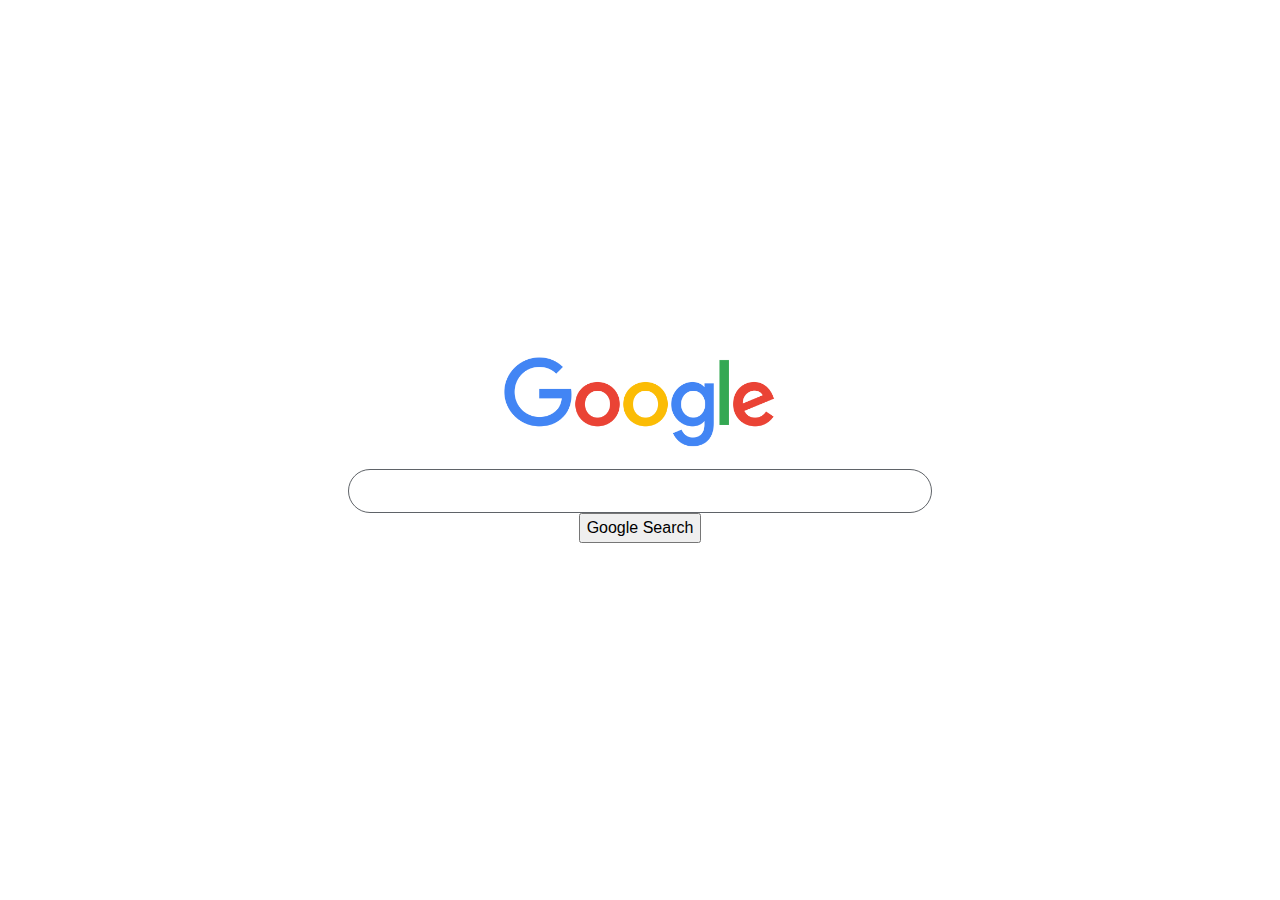
==== html/index.html @ e919ce2a "Saving changes" ====
<!DOCTYPE html>
<html lang="en">
  <head>
    <title>Search</title>
    <link
      rel="stylesheet"
      href="https://stackpath.bootstrapcdn.com/bootstrap/4.4.1/css/bootstrap.min.css"
      integrity="sha384-Vkoo8x4CGsO3+Hhxv8T/Q5PaXtkKtu6ug5TOeNV6gBiFeWPGFN9MuhOf23Q9Ifjh"
      crossorigin="anonymous"
    />
    <link rel="stylesheet" href="../css/styles.css" />
    <style>
      .row > div {
        padding: 20px;
        background-color: teal;
        border: 2px solid black;
      }

      #search-bar {
        display: flex;
        z-index: 3;
        height: 44px;
        border: 1px solid #5f6368;
        box-shadow: none;
        border-radius: 24px;
        margin: 0 auto;
        width: 638px;
        width: auto;
        max-width: 584px;
      }

      #search-text {
        background-color: transparent;
        border: none;
        margin: 0;
        padding: 0;
        color: #e8eaed;
        word-wrap: break-word;
        outline: none;
        display: flex;
        -webkit-tap-highlight-color: transparent;
        margin-top: -37px;
      }

      #page-div {
        display: flex;
        flex-direction: column;
        height: 100%;
        text-align: center;
      }

      #google-logo {
        display: flex;
        flex-direction: column;
        margin-top: auto;
        margin-bottom: 20px;
        min-height: fit-content;
      }

      #second-div {
        margin-bottom: auto;
      }

      body {
        height: 100vh;
        width: 100vw;
      }
    </style>
  </head>

  <body>
    <div id="page-div">
      <div id="google-logo">
        <img src="../resources/google_logo.png" />
      </div>
      <div id="second-div">
        <form action="https://www.google.com/search">
          <div id="search-bar">
            <input id="search-text" type="text" name="q" />
          </div>
          <input type="submit" value="Google Search" />
        </form>
      </div>
    </div>
  </body>
</html>
---- css/styles.css ----
img {
  display: block;
  margin-left: auto;
  margin-right: auto;
  height: 92px;
  width: auto;
}
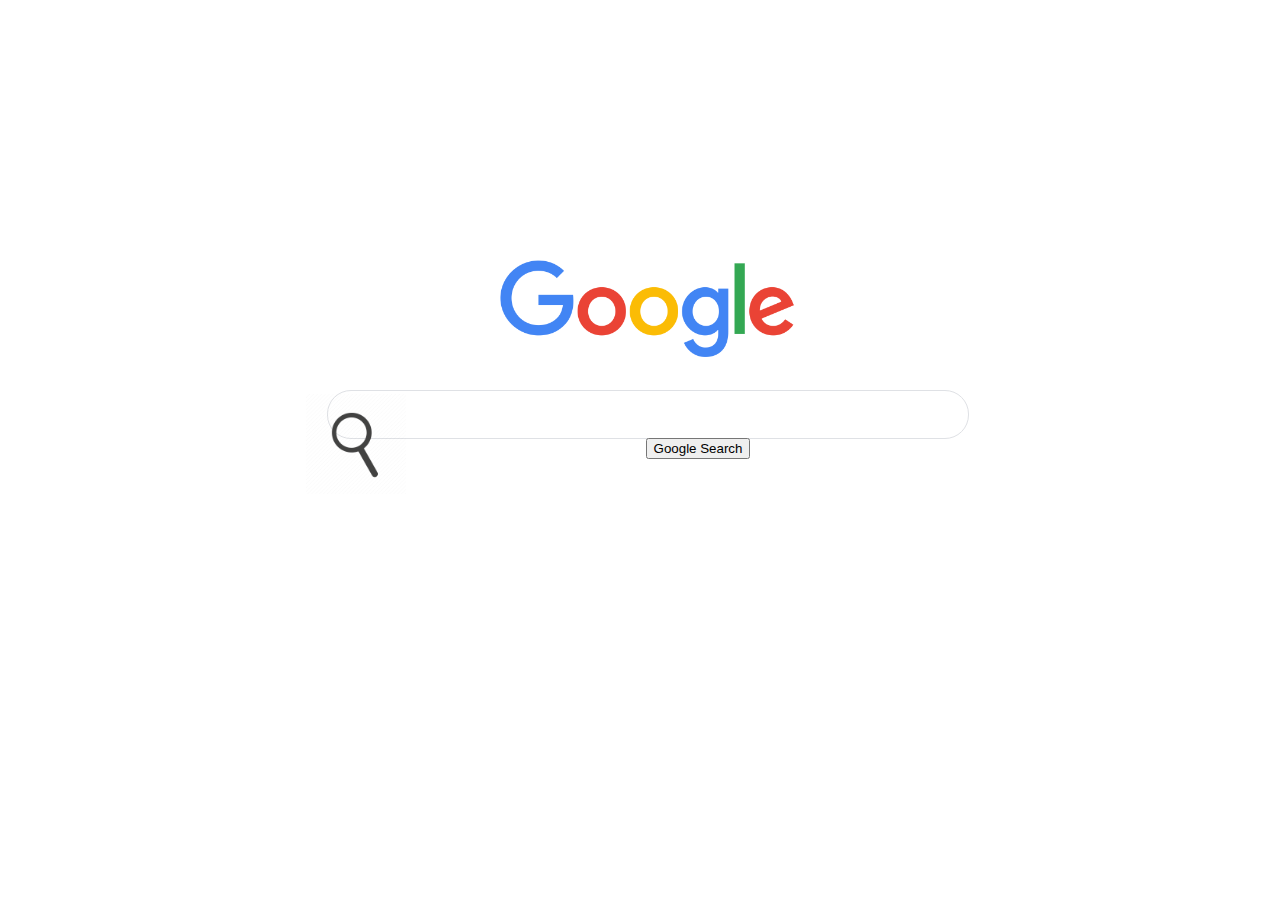
==== commit 7bdcb4db: "Updated positions on screen and fixed input box" ====
--- a/html/index.html
+++ b/html/index.html
@@ -1,82 +1,24 @@
 <!DOCTYPE html>
+<meta charset="utf-8" />
+<meta name="viewport" content="width=device-width, initial-scale=1" />
 <html lang="en">
   <head>
     <title>Search</title>
-    <link
-      rel="stylesheet"
-      href="https://stackpath.bootstrapcdn.com/bootstrap/4.4.1/css/bootstrap.min.css"
-      integrity="sha384-Vkoo8x4CGsO3+Hhxv8T/Q5PaXtkKtu6ug5TOeNV6gBiFeWPGFN9MuhOf23Q9Ifjh"
-      crossorigin="anonymous"
-    />
-    <link rel="stylesheet" href="../css/styles.css" />
-    <style>
-      .row > div {
-        padding: 20px;
-        background-color: teal;
-        border: 2px solid black;
-      }
-
-      #search-bar {
-        display: flex;
-        z-index: 3;
-        height: 44px;
-        border: 1px solid #5f6368;
-        box-shadow: none;
-        border-radius: 24px;
-        margin: 0 auto;
-        width: 638px;
-        width: auto;
-        max-width: 584px;
-      }
-
-      #search-text {
-        background-color: transparent;
-        border: none;
-        margin: 0;
-        padding: 0;
-        color: #e8eaed;
-        word-wrap: break-word;
-        outline: none;
-        display: flex;
-        -webkit-tap-highlight-color: transparent;
-        margin-top: -37px;
-      }
-
-      #page-div {
-        display: flex;
-        flex-direction: column;
-        height: 100%;
-        text-align: center;
-      }
-
-      #google-logo {
-        display: flex;
-        flex-direction: column;
-        margin-top: auto;
-        margin-bottom: 20px;
-        min-height: fit-content;
-      }
-
-      #second-div {
-        margin-bottom: auto;
-      }
-
-      body {
-        height: 100vh;
-        width: 100vw;
-      }
-    </style>
+    <link rel="stylesheet" href="../css/stylesheet.css" />
   </head>
 
   <body>
     <div id="page-div">
       <div id="google-logo">
-        <img src="../resources/google_logo.png" />
+        <img alt="Google Logo" src="../resources/google_logo.png" />
       </div>
-      <div id="second-div">
+      <div id="input-div">
+        <div id="search-icon-div">
+          <img alt="Search Icon" src="../resources/search_icon.png" />
+        </div>
         <form action="https://www.google.com/search">
           <div id="search-bar">
-            <input id="search-text" type="text" name="q" />
+            <input id="input-box" title="search-text" type="text" name="q" />
           </div>
           <input type="submit" value="Google Search" />
         </form>
--- a/css/stylesheet.css
+++ b/css/stylesheet.css
@@ -0,0 +1,69 @@
+img {
+  display: block;
+  margin-left: auto;
+  margin-right: auto;
+  height: 100px;
+}
+
+.row > div {
+  padding: 20px;
+  background-color: teal;
+  border: 2px solid black;
+}
+
+#search-bar {
+  height: 44px;
+  box-shadow: none;
+  width: 640px;
+  max-width: 584px;
+}
+
+#input-box {
+  background-color: transparent;
+  border: none;
+  width: 100%;
+  margin: 0;
+  padding: 0;
+  word-wrap: break-word;
+  outline: none;
+  display: flex;
+  height: inherit;
+  font-size: 20px;
+  flex: 100%;
+  font-family: Arial, sans-serif;
+  color: rgba(0, 0, 0, 0.87);
+}
+
+#page-div {
+  display: flex;
+  flex-direction: column;
+  height: 100%;
+  text-align: center;
+}
+
+#google-logo {
+  display: flex;
+  flex-direction: column;
+  margin-top: 28vh;
+  margin-bottom: 30px;
+}
+
+#input-div {
+  padding-top: 3px;
+  display: flex;
+  height: 44px;
+  background: #fff;
+  border: 1px solid #dfe1e5;
+  border-radius: 24px;
+  margin: 0 auto;
+  width: 100%;
+  margin-bottom: auto;
+  max-width: 640px;
+  min-width: 580px;
+  justify-content: center;
+}
+
+body {
+  height: 100vh;
+  width: 100vw;
+}/*# sourceMappingURL=stylesheet.css.map */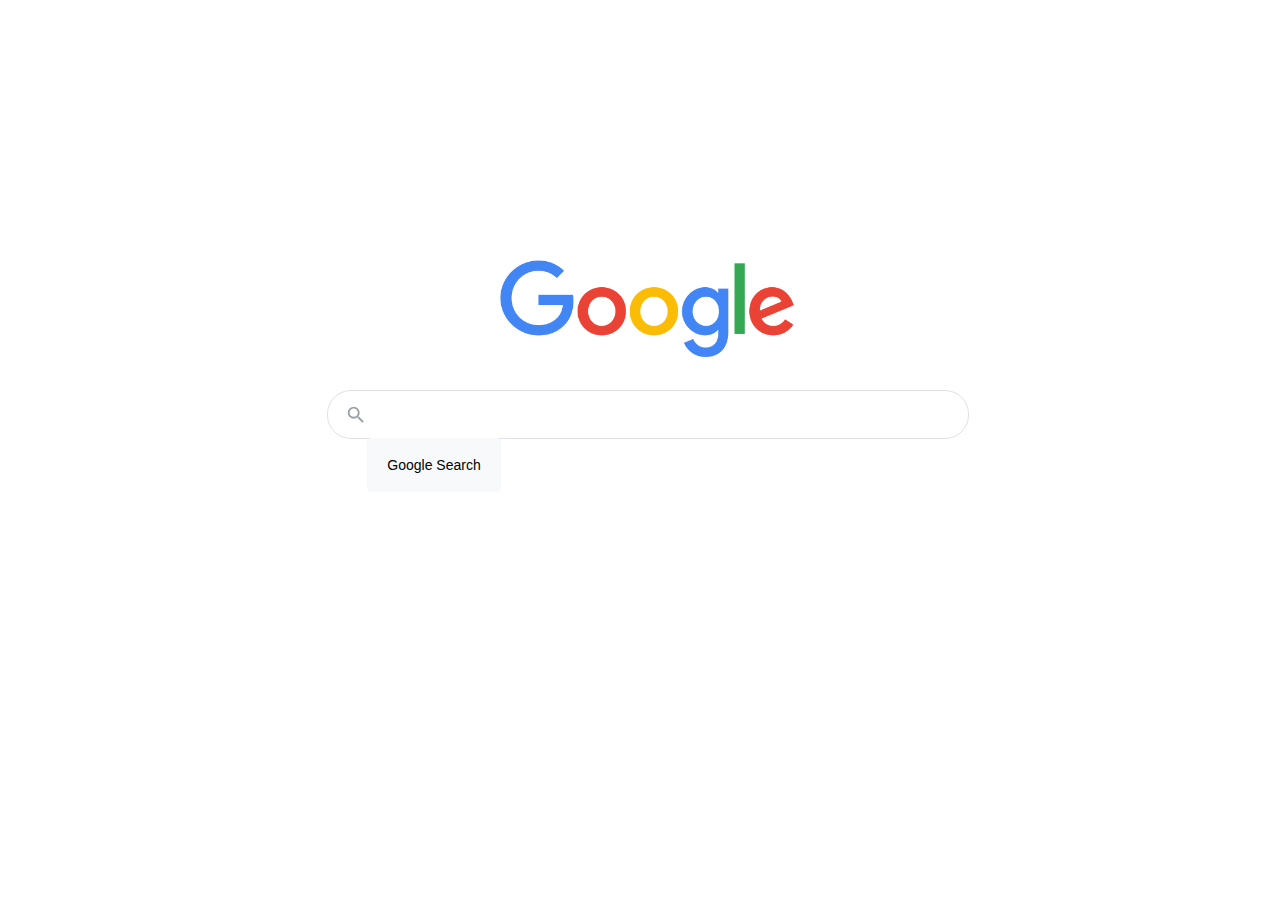
==== commit e76d2986: "Updated search box style and button" ====
--- a/html/index.html
+++ b/html/index.html
@@ -10,17 +10,19 @@
   <body>
     <div id="page-div">
       <div id="google-logo">
-        <img alt="Google Logo" src="../resources/google_logo.png" />
+        <img alt="Google Logo" src="../resources/google_logo.png" style="display: block; margin-left: auto; margin-right: auto; height: 100px;" />
       </div>
       <div id="input-div">
         <div id="search-icon-div">
-          <img alt="Search Icon" src="../resources/search_icon.png" />
+          <svg style="width: 100%; height: 22px; margin-top: 10px;" focusable="false" xmlns="http://www.w3.org/2000/svg" viewBox="0 0 24 24">
+            <path style="fill: currentColor; color:#9aa0a6; " d="M15.5 14h-.79l-.28-.27A6.471 6.471 0 0 0 16 9.5 6.5 6.5 0 1 0 9.5 16c1.61 0 3.09-.59 4.23-1.57l.27.28v.79l5 4.99L20.49 19l-4.99-5zm-6 0C7.01 14 5 11.99 5 9.5S7.01 5 9.5 5 14 7.01 14 9.5 11.99 14 9.5 14z"></path>
+          </svg>
         </div>
         <form action="https://www.google.com/search">
           <div id="search-bar">
-            <input id="input-box" title="search-text" type="text" name="q" />
+            <input id="input-box" title="Search" type="text" name="q" />
           </div>
-          <input type="submit" value="Google Search" />
+          <input id="search-button" type="submit" value="Google Search" />
         </form>
       </div>
     </div>
--- a/css/stylesheet.css
+++ b/css/stylesheet.css
@@ -1,14 +1,5 @@
-img {
-  display: block;
-  margin-left: auto;
-  margin-right: auto;
-  height: 100px;
-}
-
-.row > div {
-  padding: 20px;
-  background-color: teal;
-  border: 2px solid black;
+#search-icon-div {
+  display: flex;
 }
 
 #search-bar {
@@ -38,7 +29,6 @@
   display: flex;
   flex-direction: column;
   height: 100%;
-  text-align: center;
 }
 
 #google-logo {
@@ -63,6 +53,22 @@
   justify-content: center;
 }
 
+#input-div:hover {
+  box-shadow: 0 1px 6px rgba(32, 33, 36, 0.28);
+  border-color: rgba(223, 225, 229, 0);
+}
+
+#search-button {
+  background-color: #f8f9fa;
+  height: 54px;
+  width: 134px;
+  outline: none;
+  border: 1px solid #f8f9fa;
+  font-size: 14px;
+  font-family: arial, sans-serif;
+  border-radius: 4px;
+}
+
 body {
   height: 100vh;
   width: 100vw;
